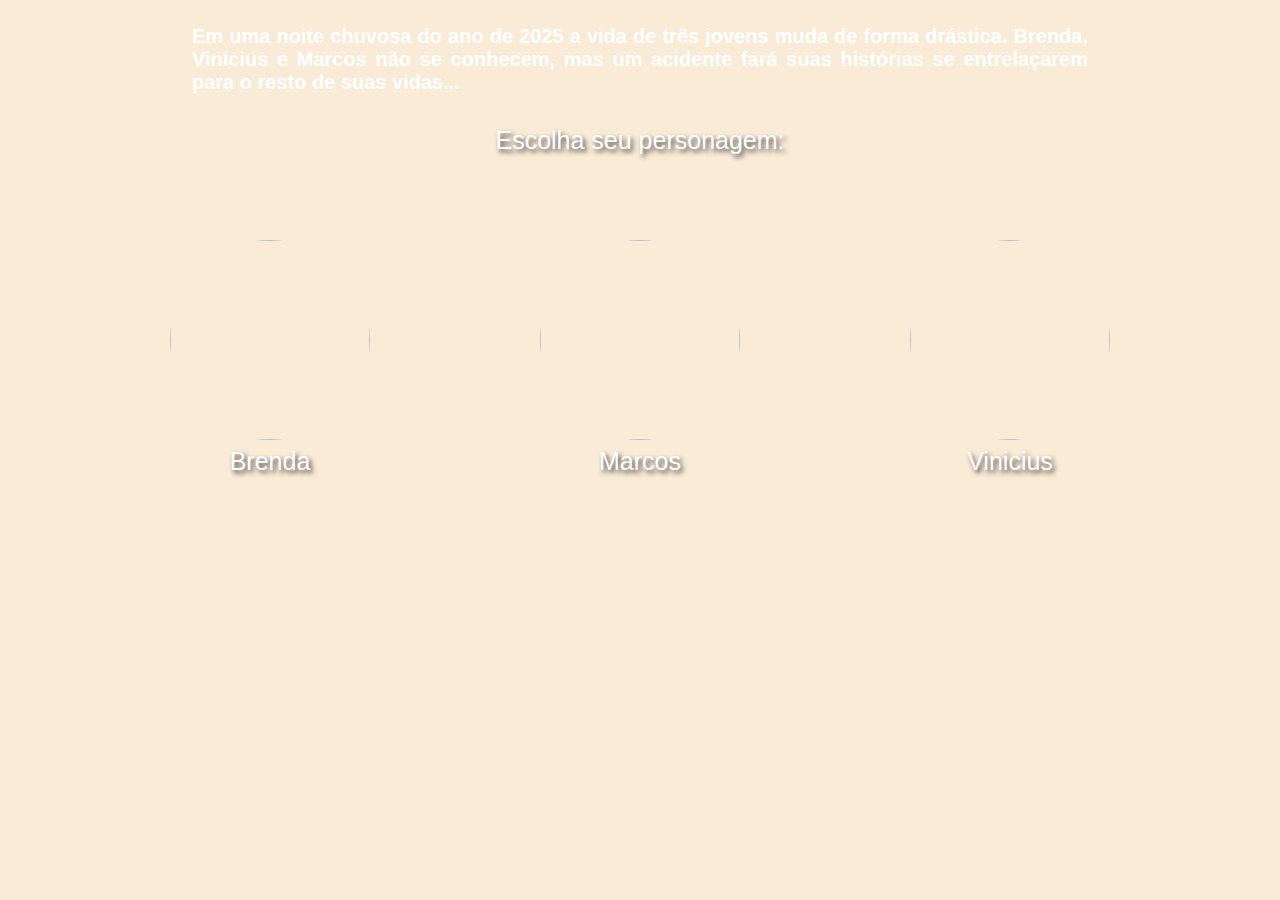
==== Menu/index.html @ c1c3da05 "Criado novos caminhos para os personagens" ====
<!DOCTYPE html>
<html lang="pt-br">

<head>
    <meta charset="UTF-8">
    <link rel="stylesheet" href="index.css">

    <title>Jogo de escolhas</title>
</head>

<body>

    <h4>
        Em uma noite chuvosa do ano de 2025 a vida de três jovens muda de forma drástica. Brenda, Vinícius e Marcos não
        se conhecem, mas um acidente fará suas histórias se entrelaçarem para o resto de suas vidas...
    </h4>
    <p>Escolha seu personagem:</p>

    <div class="characters">
        <div class="character">
            <img src="https://cdn.pixabay.com/photo/2015/03/03/08/55/portrait-657116_960_720.jpg" type="button"
                onclick="clickBrenda()">
            <p>Brenda</p></img>
        </div>

        <div class="character">
            <img src="https://cdn.pixabay.com/photo/2016/11/23/15/27/man-1853510_960_720.jpg" type="button"
                onclick="clickMarcos()">
            <p>Marcos</p></img>
        </div>
        <div class="character">
            <img src="https://cdn.pixabay.com/photo/2021/06/15/16/11/man-6339003_960_720.jpg" type="button"
                onclick="clickVinicius()" />
            <p>Vinicius</p>
        </div>
    </div>


    <script src="index.js"></script>
</body>


</html>
---- Menu/index.css ----
* {
    margin: 0px;
    padding: 0px;
    box-sizing: border-box;
    font-family: 'Trebuchet MS', 'Lucida Sans Unicode', 'Lucida Grande', 'Lucida Sans', Arial, sans-serif;
}

body {
    width: 100vw;
    height: 100vh;
    display: flex;
    flex-direction: column;
    background-color: antiquewhite;
    align-items: center;
    background-size: cover;
    background-image: url(https://media.wired.co.uk/photos/606db6c4e46630a583ab3275/master/w_1600,c_limit/iStock_92896435_LARGE.jpg);
    color: white;
    text-align: justify;
}

h4 {
    width: 70%;
    text-align: justify;
    font-size: 20px;
    margin: 25px 0;
}

p {
    text-shadow: rgb(60, 59, 59) 0.1em 0.1em 0.2em;
    margin-top: 7px;
    font-size: 25px;
}

img {
    border-radius: 150px;
    width: 200px;
    height: 200px;
    object-fit: cover;

}

.characters {
    display: flex;
    justify-content: space-evenly;
    width: 100%;
    margin-top: 85px;
}

.character {
    display: flex;
    align-items: center;
    flex-direction: column;
}
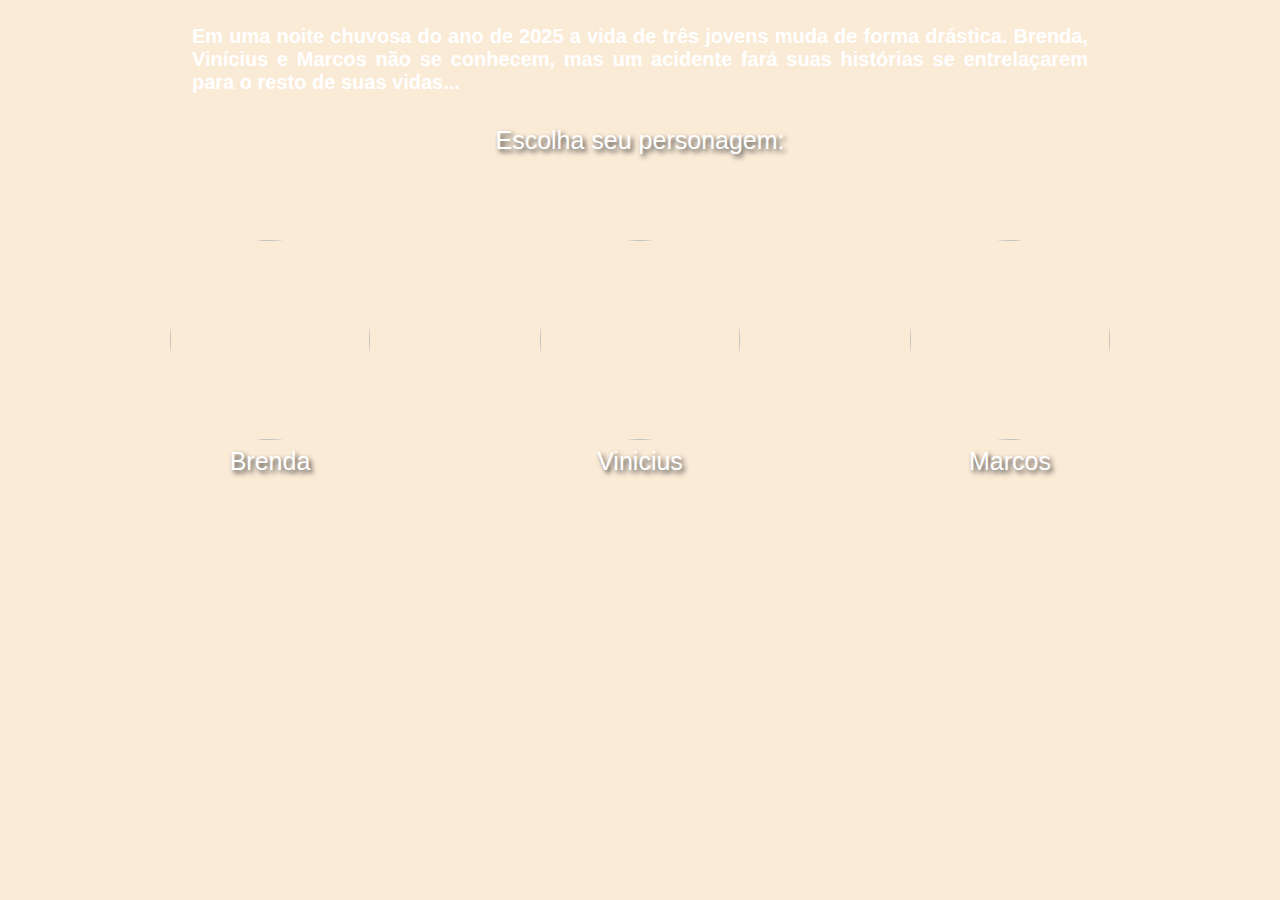
==== commit 6ae0ce27: "Adicionado nova linha de histórias para os personagens 'marcos' e 'vinicius' e adicionado a linha da" ====
--- a/Menu/index.html
+++ b/Menu/index.html
@@ -5,7 +5,7 @@
     <meta charset="UTF-8">
     <link rel="stylesheet" href="index.css">
 
-    <title>Jogo de escolhas</title>
+    <title>A rodoviária da BR 106</title>
 </head>
 
 <body>
@@ -26,12 +26,12 @@
         <div class="character">
             <img src="https://cdn.pixabay.com/photo/2016/11/23/15/27/man-1853510_960_720.jpg" type="button"
                 onclick="clickMarcos()">
-            <p>Marcos</p></img>
+            <p>Vinicius</p></img>
         </div>
         <div class="character">
             <img src="https://cdn.pixabay.com/photo/2021/06/15/16/11/man-6339003_960_720.jpg" type="button"
                 onclick="clickVinicius()" />
-            <p>Vinicius</p>
+            <p>Marcos</p>
         </div>
     </div>
 
